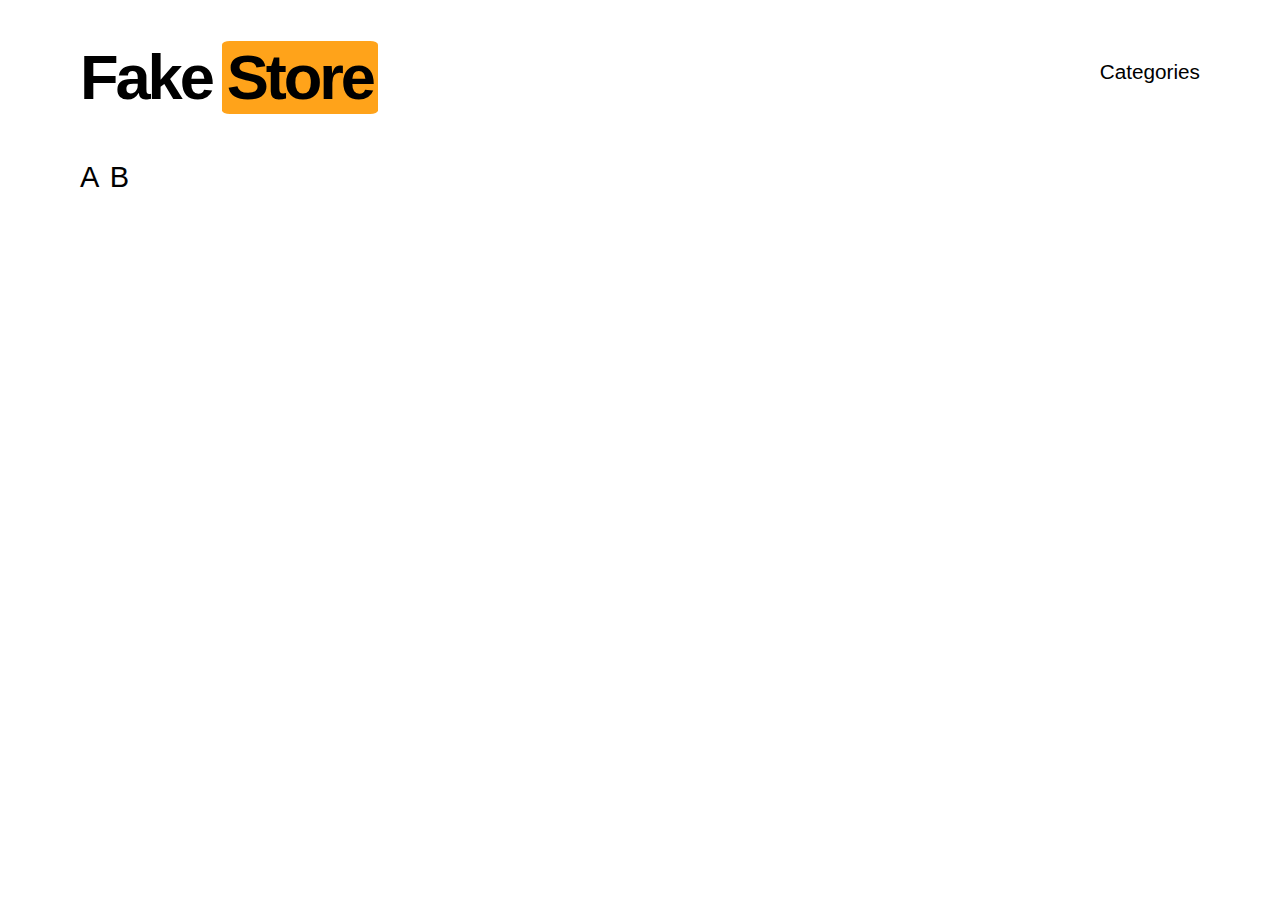
==== category.html @ 58a8a36d "First" ====
<!DOCTYPE html>
<html lang="en">

<head>
    <meta charset="UTF-8" />
    <meta name="viewport" content="width=device-width, initial-scale=1.0" />
    <title>Brands</title>
    <link rel="stylesheet" href="css/base.css" />
    <link rel="stylesheet" href="css/style.css" />
</head>

<body class="category">
    <header class="mainNav">
        <a href="index.html">
            <h1>Fake<span>Store</span></h1>
        </a>
        <nav>
            <a href="category.html">Categories</a>
        </nav>
    </header>
    <main>
        <section class="letterLinks">
            <ol>
                <li><a href="#letter_a">A</a></li>
                <li><a href="#letter_b">B</a></li>

            </ol>
        </section>
        <template>
            <div class="brandList">
                <section class="letterGroup" id="letter_a">
                    <h2>A</h2>
                    <ol>
                        <li><a href="productlist.html">Artengo</a></li>

                    </ol>
                </section>
            </div>
        </template>
    </main>
    <script src="category.js"></script>
</body>

</html>
---- css/base.css ----
/* Scale major third
––––––––––––––––––––––––––––––––– */

/*
3.815rem
3.052rem
2.441rem
1.953rem
1.563rem
1.25rem
1rem
0.8rem
0.64rem
0.512rem
0.41rem
0.328rem
0.262rem
0.209rem
*/

/* Root
––––––––––––––––––––––––––––––––– */

@media (prefers-color-scheme: dark) {
  :root {
    --color: white;
    --background-color: #181818;
    --caret-color: white;
    --text-decoration-color: #777677;
    --input-border-color: #595859;
    --input-background-color: #595859;
    --input-color: white;
    --input-checkbox-border-color: white;
    --table-border-color: #595859;
    --table-header-color: #595859;
    --checkbox-checked-url: url('data:image/svg+xml;utf8,<svg xmlns="http://www.w3.org/2000/svg" width="78.369" height="78.369" viewBox="0 0 78.369 78.369"><path fill="%23343434" d="M78.05 19.015l-48.592 48.59c-.428.43-1.12.43-1.548 0L.32 40.016c-.427-.426-.427-1.12 0-1.547l6.704-6.704c.428-.427 1.12-.427 1.548 0l20.113 20.112 41.113-41.113c.43-.427 1.12-.427 1.548 0l6.703 6.704c.427.427.427 1.12 0 1.548z"/></svg>');
    --select-background-image: url('data:image/svg+xml;utf8,<svg xmlns="http://www.w3.org/2000/svg" viewBox="0 0 125.304 125.304"><path d="M62.652 103.895L0 21.41h125.304" fill="%23ffffff"/></svg>');
  }
}
* {
  box-sizing: border-box;
  margin: 0;
  padding: 0;
  text-rendering: optimizeLegibility;
  -webkit-font-smoothing: antialiased;
  -moz-osx-font-smoothing: grayscale;
  -webkit-tap-highlight-color: transparent;
}

html {
  font-size: calc(18px + ((100vw - 600px) / 250));
  font-family: -apple-system, BlinkMacSystemFont, "avenir next", avenir,
    "helvetica neue", helvetica, ubuntu, roboto, noto, "segoe ui", arial,
    sans-serif;
  margin: 0;
  padding: 0;
  text-decoration-skip-ink: "auto";
}

body {
  padding: 0;
  margin: calc((100vh / 100) * 1) calc((100vw / 25) * 1.563);
  font-weight: 400;
  line-height: 1.563;
  color: var(--color);
  background-color: var(--background-color);
  caret-color: var(--caret-color);
}

img {
  display: block;
  max-width: 100%;
  height: auto;
}

/* Typography
      ––––––––––––––––––––––––––––––––– */

h1,
h2,
h3,
h4,
h5,
h6 {
  margin-bottom: 1rem;
  margin-top: 0.5em;
  font-weight: bold;
}

h1 {
  font-size: 3.052rem;
  letter-spacing: -0.15rem;
  line-height: 1;
}

h2 {
  font-size: 2.441rem;
  letter-spacing: -0.12rem;
  line-height: 1.2;
}

h3 {
  font-size: 1.953rem;
  letter-spacing: -0.09rem;
  line-height: 1.2;
}

h4 {
  font-size: 1.563rem;
  letter-spacing: -0.06rem;
  line-height: 1.3;
}

h5 {
  font-size: 1.25rem;
  letter-spacing: -0.03rem;
  line-height: 1.4;
}

h6 {
  font-size: 1rem;
  letter-spacing: 0;
  line-height: 1.5;
}

p {
  margin-bottom: 1.563rem;
}

p > *:last-child {
  margin-bottom: 0;
}

a {
  color: inherit;
  text-decoration: none;
  text-decoration-color: var(--text-decoration-color);
  -webkit-text-decoration-color: var(--text-decoration-color);
  border-radius: 5px;
  text-underline-offset: 2px;
  text-decoration-thickness: 2px;
}

a:hover {
  text-decoration: underline;
}

a:focus-visible {
  box-shadow: 0 0 0 2px #5aaafa;
  outline: none;
}

small {
  font-size: 0.888rem;
}

hr {
  border: 1px solid var(--input-color);
  margin: 3.052rem 0;
}

/* Form
      ––––––––––––––––––––––––––––––––– */
label {
  font-weight: bold;
  display: flex;
}

input[type="email"],
input[type="text"],
input[type="number"],
input[type="password"],
input[type="url"],
input[type="tel"],
input[type="search"],
input[type="date"],
input[type="month"],
input[type="day"],
input[type="week"],
input[type="datetime"],
input[type="datetime-local"],
input[type="time"],
input:not([type]) {
  padding: 0.5rem;
  font-size: 1rem;
  border: 2px solid var(--input-border-color);
  background-color: var(--input-background-color);
  color: var(--input-color);
  border-radius: 10px;
  -webkit-appearance: none;
  -moz-appearance: none;
  appearance: none;
}

select {
  -webkit-appearance: none;
  padding: 0.5rem;
  font-size: 1rem;
  border: 2px solid var(--input-border-color);
  border-radius: 10px;
  color: var(--input-color);
  height: 2.5rem;
  background-color: var(--input-background-color);
  background-image: var(--select-background-image);
  background-repeat: no-repeat;
  background-size: 1rem;
  background-position: center right 0.5rem;
}

textarea {
  -webkit-appearance: none;
  -moz-appearance: none;
  appearance: none;
  font-size: 1rem;
  border: 2px solid var(--input-border-color);
  color: var(--input-color);
  border-radius: 10px;
  resize: vertical;
  background-color: var(--input-background-color);
  box-sizing: border-box;
  padding: 0.5rem;
  font-family: -apple-system, BlinkMacSystemFont, "avenir next", avenir,
    "helvetica neue", helvetica, ubuntu, roboto, noto, "segoe ui", arial,
    sans-serif;
}

input:focus,
select:focus,
textarea:focus {
  outline: none;
  border: 2px solid var(--input-focus-border-color);
}

input:invalid:not(:placeholder-shown),
select:invalid,
textarea:invalid {
  border: 2px solid var(--input-invalid-border-color);
  box-shadow: none;
}

input[type="checkbox"] {
  display: inline-block;
  height: 1rem;
  font-size: 1rem;
  border-radius: 5px;
  -webkit-appearance: none;
  -moz-appearance: none;
  appearance: none;
  border: 2px solid var(--input-checkbox-border-color);
  width: 1rem;
  background-color: var(--background-color);
  align-self: center;
  margin-right: 0.5rem;
}

input[type="checkbox"]:hover {
  cursor: pointer;
}

input[type="checkbox"]:checked {
  background-image: var(--checkbox-checked-url);
  background-size: contain;
  background-color: var(--input-color);
  border: 2px solid var(--input-color);
}

input[type="checkbox"]:focus-visible,
input[type="checkbox"]:checked:focus-visible {
  border-color: var(--input-focus-border-color);
}

input[type="radio"] {
  -webkit-appearance: none;
  -moz-appearance: none;
  appearance: none;
  border-radius: 50%;
  border: 2px solid var(--input-checkbox-border-color);
  height: 1rem;
  width: 1rem;
  margin-right: 0.5rem;
  align-self: center;
  justify-content: center;
  position: relative;
  display: flex;
}

@media (hover: hover) {
  input[type="radio"]:hover {
    cursor: pointer;
  }
}

input[type="radio"]:checked {
  border: 2px solid var(--input-color);
}

input[type="radio"]:focus-visible,
input[type="radio"]:checked:focus-visible {
  border-color: var(--input-focus-border-color);
}

input[type="radio"]:checked::before {
  content: "";
  width: calc(100% - 4px);
  height: calc(100% - 4px);
  background-color: var(--input-color);
  align-self: center;
  border-radius: 50%;
}

input[type="submit"],
input[type="reset"],
input[type="button"],
button {
  padding: 0.5rem 1.25rem;
  font-size: 1rem;
  border-radius: 10px;
  background-color: var(--input-background-color);
  border: 2px solid var(--input-border-color);
  color: var(--input-color);
  text-decoration: none;
  font-weight: bold;
  margin-bottom: 1rem;
  -webkit-appearance: none;
  -moz-appearance: none;
  appearance: none;
  display: inline-block;
  line-height: initial;
  transition: background-color 200ms ease-in-out, border 200ms ease-in-out,
    transform 200ms ease-in-out;
  -webkit-touch-callout: none;
  -webkit-user-select: none;
  user-select: none;
}
button:disabled {
  opacity: 0.2;
}

@media (hover: hover) {
  input[type="submit"]:hover,
  input[type="reset"]:hover,
  input[type="button"]:hover,
  button:hover {
    cursor: pointer;
  }
}

button:focus-visible,
input[type="submit"]:focus-visible,
input[type="reset"]:focus-visible,
input[type="button"]:focus-visible {
  border-color: var(--input-focus-border-color);
  outline: none;
}

/* Tables
      ––––––––––––––––––––––––––––––––– */
table {
  width: 100%;
  border-spacing: 0;
  margin-bottom: 1.563rem;
  font-variant-numeric: tabular-nums;
}

th,
td {
  padding: 0.5rem 0.5rem 0.5rem 0;
  margin: 0;
}

th {
  font-weight: bold;
  text-align: left;
  border-bottom: 2px solid var(--table-border-color);
  color: var(--table-header-color);
}

td {
  border-bottom: 2px solid var(--table-border-color);
}

/* Code
      ––––––––––––––––––––––––––––––––– */
code {
  font-family: "SFMono-Regular", Consolas, "Liberation Mono", Menlo, Courier,
    monospace;
  font-size: 0.8rem;
  white-space: nowrap;
  background: var(--input-background-color);
  padding: 0 0.328rem;
  display: inline-block;
  vertical-align: middle;
  border-radius: 10px;
}

p > code {
  white-space: normal;
}

pre > code {
  line-height: 1.563em;
  display: block;
  padding: 1rem;
  white-space: pre;
  margin-bottom: 1.563rem;
  overflow: scroll;
}

/* Forces a new-line at the end of a code block for layout purposes. */
pre > code::after {
  content: " ";
}

/* Blockquote
      ––––––––––––––––––––––––––––––––– */
blockquote {
  border-left: 0.25rem solid var(--input-border-color);
  padding: 0 1rem;
  margin-bottom: 1.563rem;
}

/* List
      ––––––––––––––––––––––––––––––––– */
ul {
  margin: 0;
  padding: 0 1px;
  list-style: disc outside;
  font-variant-numeric: tabular-nums;
}

ol {
  list-style: decimal outside;
}

ol,
ul {
  padding-left: 0;
  margin-top: 0;
  margin-bottom: 1.563rem;
}

li {
  list-style-position: inside;
}

dd {
  margin-left: 1rem;
}
/* Keyboard
      ––––––––––––––––––––––––––––––––– */
kbd {
  display: inline-block;
  padding: 0 0.328rem;
  font-family: "SFMono-Regular", Consolas, "Liberation Mono", Menlo, Courier,
    monospace;
  font-size: 0.64rem;
  color: var(--kbd-color);
  vertical-align: middle;
  background-color: var(--kbd-background-color);
  border: solid 1px var(--kbd-border-color);
  border-bottom: solid 2px var(--kbd-border-bottom-color);
  border-radius: 5px;
}

/* Abbreviation
      ––––––––––––––––––––––––––––––––– */
abbr {
  text-decoration: none;
  border-bottom: 2px dashed var(--abbr-border-bottom-color);
}

@media (hover: hover) {
  abbr:hover {
    cursor: help;
  }
}

/* Details
      ––––––––––––––––––––––––––––––––– */
details > summary:focus {
  box-shadow: 0 0 0 2px var(--input-focus-border-color);
  outline: none;
  border-radius: 5px;
}

details > summary:hover {
  cursor: pointer;
}
---- css/style.css ----
:root {
  --off-color: #ffa31a;
}
html {
  scroll-behavior: smooth;
}
.mainNav h1 span {
  display: inline-block;
  background-color: var(--off-color);
  color: var(--background-color);
  padding: 5px;
  margin-left: 10px;
  border-radius: 5%;
}
.mainNav > * {
  margin: 0;
}
@media screen and (min-width: 700px) {
  .mainNav {
    display: flex;
    align-items: center;
    justify-content: space-between;
  }
}

.mainNav h1 {
  margin-right: auto;
}

/*Category*/
.letterLinks ol {
  margin-top: 1rem;
  list-style-type: none;
  display: flex;
  flex-wrap: wrap;
  gap: 0.5rem;
  font-size: 1.4rem;
}
.brandList ol {
  list-style-type: none;
}
.brandList li {
  border-bottom: 1px solid #d8d8d8;
  display: flex;
  justify-content: space-around;
  align-items: center;
  padding: 1rem;
}
.brandList a {
  text-decoration: none;
  display: block;
  width: 100%;
}
.brandList li::after {
  display: block;
  width: 20px;
  height: 20px;
  content: "";
  transition: all 0.3s;
  background: url('data:image/svg+xml;utf8,<svg xmlns="http://www.w3.org/2000/svg" viewBox="0 0 9 14"><path fill="none" stroke="white" d="M.8 12.87l7.5-6-7.5-6"></path></svg>');
  background-repeat: no-repeat;
  /* url('data:image/svg+xml;utf8,<svg class="svg-arrowRight" viewBox="0 0 9 14"><path fill="none" stroke="#979797" d="M.8 12.87l7.5-6-7.5-6"></path></svg>'); */
}
.brandList li:hover {
  background: #d8d8d8;
  transition: transform 0.3s;
}
.brandList li:hover::after {
  transform: translateX(8px);
}

@media screen and (min-width: 800px) {
  .brandList ol {
    column-count: 2;
  }
}

/*ProductList*/
.productlist main {
  display: grid;
  grid-template-columns: repeat(auto-fill, minmax(150px, 280px));
  gap: 2rem;
}
.productlist main h2 {
  grid-column: 1/-1;
}
.productlist article h3 {
  font-size: 1rem;
  flex-grow: 3;
}
.productlist article > * {
  margin: 0;
  font-size: 0.9rem;
}
.subtle {
  color: #d8d8d8cc;
}
.productlist article {
  display: flex;
  flex-direction: column;
}
.productlist article.soldOut img {
  opacity: 0.5;
}
.productlist article.soldOut::before {
  content: "Sold Out";
  position: absolute;
  background: var(--color);
  color: var(--background-color);
  padding: 1rem;
}
.productlist article .discounted,
.productlist article .price span {
  display: none;
}
.productlist article.onSale .discounted {
  display: flex;
  justify-content: space-between;
}
.discounted > p {
  margin-bottom: 0;
}
.productlist article.onSale .price span {
  display: initial;
}
.productlist article button {
  margin-top: auto;
}
.productlist article {
  margin-bottom: 1rem;
}
.discounted p:last-child {
  background: var(--off-color);
  padding: 0.2rem;
}

/*Product*/
.breadcrumbs {
  list-style-type: none;
  display: flex;
}
.breadcrumbs li::after {
  display: inline-block;
  width: 10px;
  height: 10px;
  margin: 0 10px;
  content: "";
  transition: all 0.3s;
  background: url('data:image/svg+xml;utf8,<svg xmlns="http://www.w3.org/2000/svg" viewBox="0 0 9 14"><path fill="none" stroke="white" d="M.8 12.87l7.5-6-7.5-6"></path></svg>');
  background-repeat: no-repeat;
  /* url('data:image/svg+xml;utf8,<svg class="svg-arrowRight" viewBox="0 0 9 14"><path fill="none" stroke="#979797" d="M.8 12.87l7.5-6-7.5-6"></path></svg>'); */
}
.breadcrumbs li:last-child::after {
  background: none;
}
.purchaseBox {
  color: #d8d8d8;
  padding: 1rem;
}
.info {
  padding: 1rem;
}
.product select {
  min-width: 100px;
}
.product main {
  display: grid;
}
.product main .breadcrumbs {
  grid-column: 1/-1;
}
.purchaseBox form label {
  gap: 1rem;
}
.purchaseBox button {
  display: block;
  margin-top: 1rem;
  width: 100%;
}
dt {
  font-weight: 700;
}
#picture a img {
  object-fit: cover;
  height: 70vh;
  width: 90vw;
}
@media screen and (min-width: 1000px) {
  .product main {
    grid-template-columns: 45vw 45vw;
  }
  .info {
    display: grid;
    grid-column: 1/-1;
    grid-template-columns: 1fr 1fr;
  }
  .purchaseBox {
    width: 80%;
    margin: 0 auto;
  }
  .productimage {
    height: 100vh;
  }
}
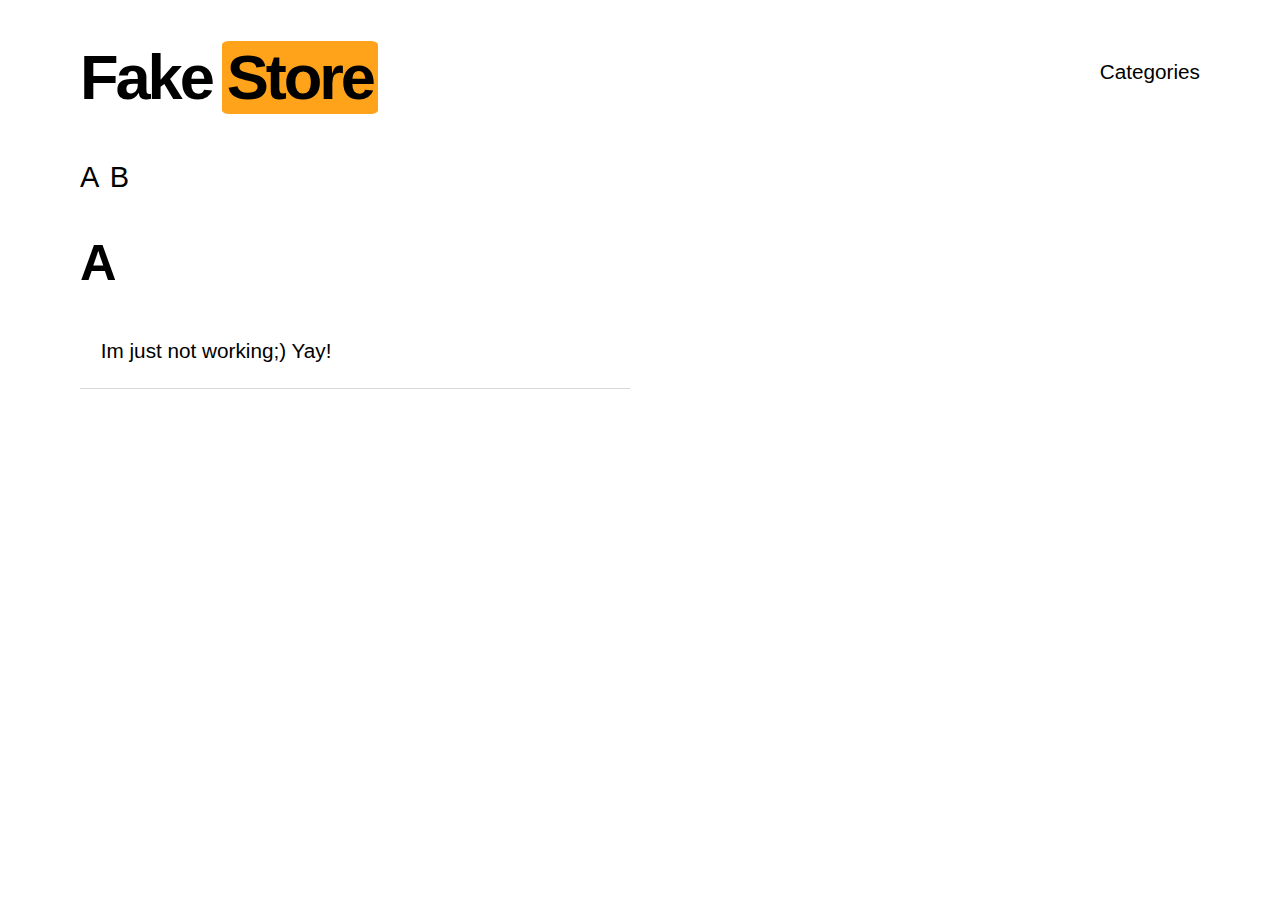
==== commit 16ee538f: "Second" ====
--- a/category.html
+++ b/category.html
@@ -26,17 +26,16 @@
 
             </ol>
         </section>
-        <template>
-            <div class="brandList">
-                <section class="letterGroup" id="letter_a">
-                    <h2>A</h2>
-                    <ol>
-                        <li><a href="productlist.html">Artengo</a></li>
-
-                    </ol>
-                </section>
-            </div>
-        </template>
+        <!-- <template> -->
+        <div class="brandList">
+            <section class="letterGroup" id="letter_a">
+                <h2>A</h2>
+                <ol>
+                    <li><a href="productlist.html">Im just not working;) Yay!</a></li>
+                </ol>
+            </section>
+        </div>
+        <!-- </template> -->
     </main>
     <script src="category.js"></script>
 </body>
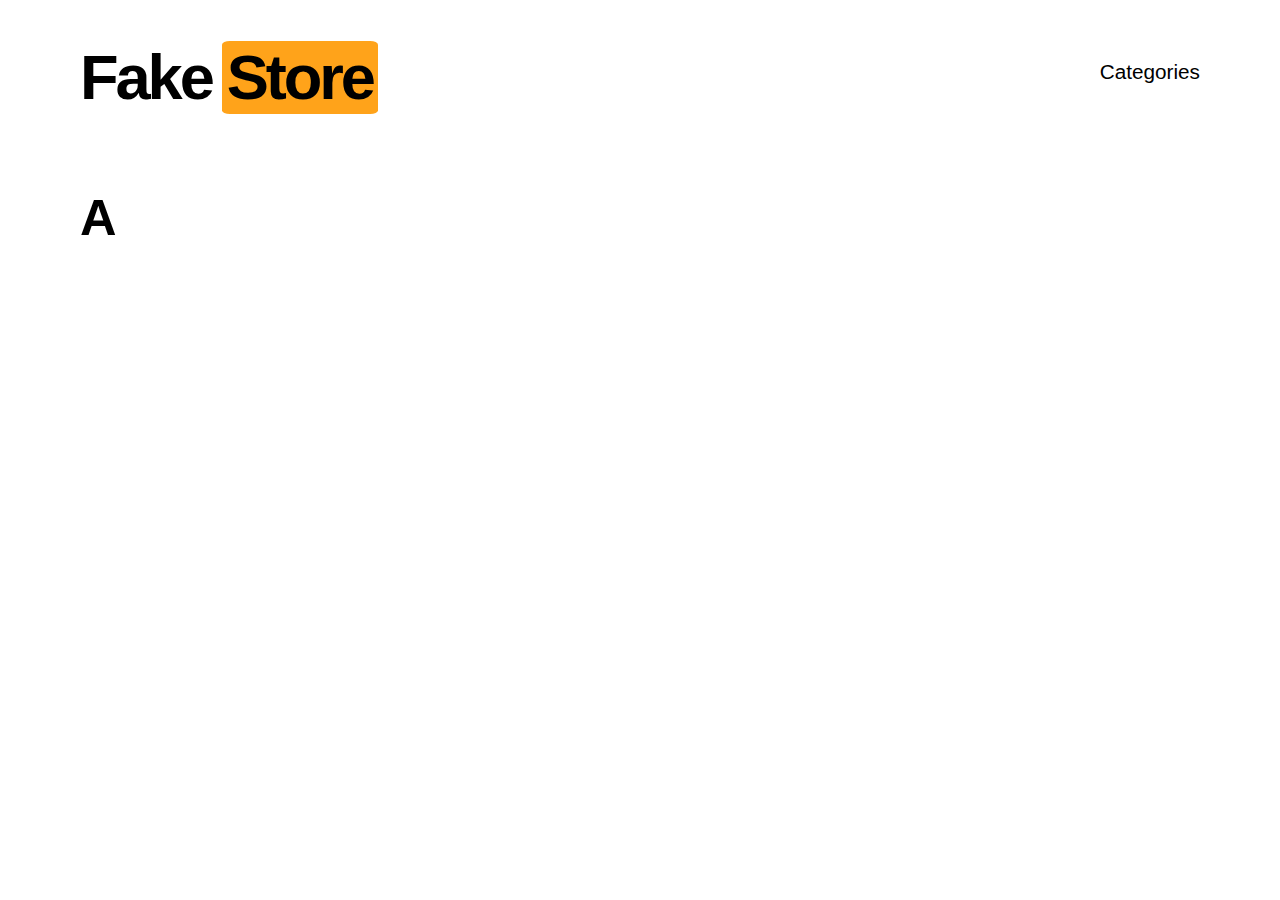
==== commit c4ecb24e: "Now it's working" ====
--- a/category.html
+++ b/category.html
@@ -21,21 +21,19 @@
     <main>
         <section class="letterLinks">
             <ol>
-                <li><a href="#letter_a">A</a></li>
-                <li><a href="#letter_b">B</a></li>
-
             </ol>
         </section>
-        <!-- <template> -->
+        <template>
+            <li><a href="productlist.html">BOSS</a></li>
+        </template>
         <div class="brandList">
             <section class="letterGroup" id="letter_a">
                 <h2>A</h2>
                 <ol>
-                    <li><a href="productlist.html">Im just not working;) Yay!</a></li>
                 </ol>
             </section>
         </div>
-        <!-- </template> -->
+
     </main>
     <script src="category.js"></script>
 </body>
